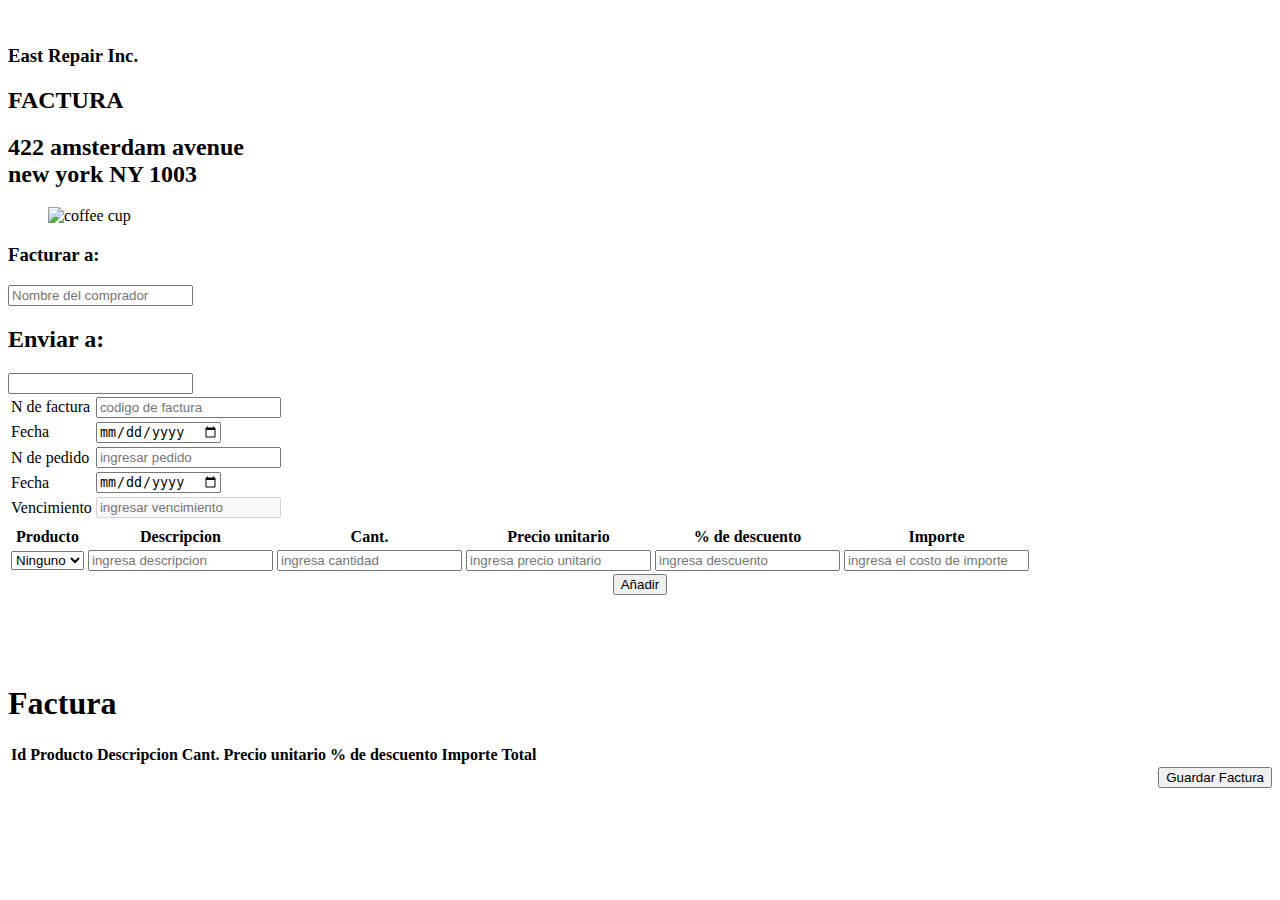
==== frondend/index.html @ 40cd798a "backend" ====
<!DOCTYPE html>
<html lang="en">

<head>
    <meta charset="UTF-8">
    <meta http-equiv="X-UA-Compatible" content="IE=edge">
    <meta name="viewport" content="width=device-width, initial-scale=1.0">
    <link rel="stylesheet" href="https://cdn.jsdelivr.net/npm/bulma@0.9.4/css/bulma.min.css">
    <link rel="stylesheet" href="style.css">
    <title>Parcial 1</title>


</head>

<body>
    <br>
    <div class="container">

        <div class="columns">

            <div class="column">
                <h3 class="has-text-weight-bold">East Repair Inc.</h3>
            </div>

            <div class="column">
                <h2 class=" has-text-right has-text-weight-bold">FACTURA</h2>
            </div>
        </div>

        <div class="columns">

            <div class="column">
                <h2>422 amsterdam avenue
                    <br>
                    new york NY 1003
                </h2>

            </div>

            <div class="column">
                <figure class="has-text-right">
                    <img src="https://us.123rf.com/450wm/mizar21984/mizar219841502/mizar21984150200034/36576442-icono-de-la-taza-de-caf%C3%A9-caliente-sobre-un-fondo-blanco.jpg
                " alt=" coffee cup" width="100px" class="">
                </figure>
            </div>
        </div>

    </div>
    <form action="" class="container form">
        <div class="columns">

            <div class="column">
                <h3 class="has-text-weight-bold">Facturar a: </h3>
                <input type="text" class="input is-success is-small has-border" placeholder="Nombre del comprador" id="comprador">
            </div>

            <div class="column">
                <h2 class="has-text-weight-bold">Enviar a: </h2>
                <input type="text" class="input is-success is-small" id="receptor">
            </div>

            <table class="table">
                <tr>
                    <td>
                        <label for="codigo" class=" has-text-right has-text-weight-bold">N de factura</label>
                    </td>
                    <td>
                        <input type="text" class="input is-success is-small codigo"
                            
                            title="formato correcto: 2020-12-A-1234" placeholder="codigo de factura" name="codigo"
                            id="codigoFactura" >
                    </td>
                </tr>
                <tr>
                    <td>
                        <label for="fecha" class=" has-text-right has-text-weight-bold">Fecha</label>
                    </td>
                    <td>
                        <input type="date" class="input is-success is-small fecha" placeholder="ingresa la fecha"
                            name="fecha">
                    </td>
                </tr>
                <tr>
                    <td>
                        <label for="pedido" class=" has-text-right has-text-weight-bold" id="Npedido"> N de
                            pedido</label>
                    </td>
                    <td>
                        <input type="text" class="input is-success is-small pedido" placeholder="ingresar pedido"
                            name="pedido">
                    </td>
                </tr>
                <tr>
                    <td>
                        <label for="fecha2" class=" has-text-right has-text-weight-bold">Fecha</label>
                    </td>
                    <td>
                        <input type="date" class="input is-success is-small fecha" placeholder="ingresa la fecha"
                            name="fecha2">
                    </td>
                </tr>
                <tr>
                    <td>
                        <label for="vencimiento" class=" has-text-right has-text-weight-bold">Vencimiento</label>
                    </td>
                    <td>
                        <input type="text" class="input is-success is-small vencimiento"
                            placeholder="ingresar vencimiento" name="vencimiento" disabled>
                    </td>
                </tr>

                <tr>
                    
                    <td id="tdprueba" ></td>
                </tr>

            </table>

        </div>
        
        
        
        <div class="container">

            <table class="table is-bordered is-striped is-hoverable  is-fullwidth">
                <tr class="has-background-grey-lighter">
                    <th>Producto</th>
                    <th>Descripcion</th>
                    <th>Cant.</th>
                    <th>Precio unitario</th>
                    <th>% de descuento</th>
                    <th>Importe</th>

                </tr>
                <tr>


                    <td id="validaOpcion">
                        <div class="select is-success">
                            <select class="opcion" id="opcion">
                                <option value="Ninguno">Ninguno</option>
                                <option value="Arroz">Arroz</option>
                                <option value="Lentejas">Lentejas</option>
                                <option value="Frijoles">Frijoles</option>
                                <option value="Pollo">Pollo</option>
                                <option value="Huevo">Huevo</option>

                            </select>
                        </div>
                    </td>
                    <td>
                        <input type="text" class="input is-success is-small" id="descripcion"
                            placeholder="ingresa descripcion">
                    </td>
                    <td id="validaCantidad">
                        <input type="text" class="input is-success is-small" id="cantidad" max="30"
                            placeholder="ingresa cantidad" required>
                    </td>
                    <td>
                        <input type="text" class="input is-success is-small unitario" id="unitario"
                            placeholder="ingresa precio unitario" required>
                    </td>
                    <td id="validaDescuento">
                        <input type="text" class="input is-success is-small descuento" id="descuento" max="50"
                            placeholder="ingresa descuento">
                    </td>
                    <td><input type="text" class="input is-success is-small importe" id="importe"
                            placeholder="ingresa el costo de importe" required></td>


                </tr>
            </table>
            


        </div>
        
        <div class="container botonEn">
            <button class="button is-medium is-success " id="envio">Añadir</button>
        </div>
        <p id="adverRepeticion" class="message is-centered"></p>

        <br>

    </form>


    <br>
    <div class="container">

        <h1 class="title is-3">Factura</h1>
        <table class="table is-fullwidth " id="Tproductos">
            <tr class="has-background-grey-lighter">
                <th>Id</th>
                <th>Producto</th>
                <th>Descripcion</th>
                <th>Cant.</th>
                <th>Precio unitario</th>
                <th>% de descuento</th>
                <th>Importe</th>
                <th>Total</th>
                <th class="is-centered"></th>
            </tr>
        </table>
        <button class="button is-medium is-success" id="botonGuardar">Guardar Factura</button>
    </div>
    <br>
    <br>
    <script src="./main.js"></script>

</body>

</html>
---- frondend/style.css ----
.botonEn{

    display: flex;
    justify-content: center;
    align-items: center;
}

#adverRepeticion{
    display: flex;
    justify-content: center;
    align-items: center;
}

#botonGuardar{

   float: right;
}
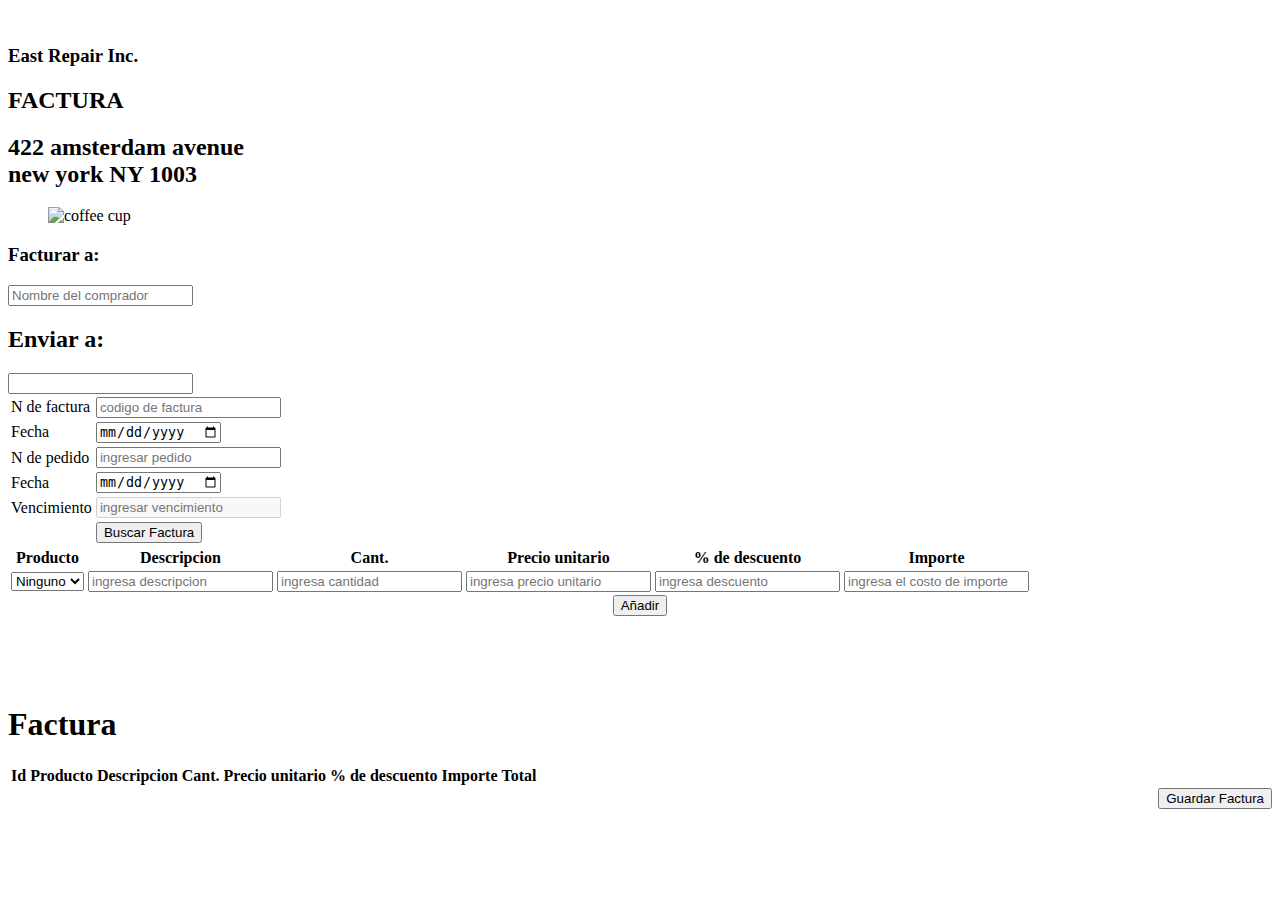
==== commit 3432a989: "commit" ====
--- a/frondend/index.html
+++ b/frondend/index.html
@@ -46,7 +46,7 @@
         </div>
 
     </div>
-    <form action="" class="container form">
+    <form action="" class="container form" method="post">
         <div class="columns">
 
             <div class="column">
@@ -112,6 +112,7 @@
                 <tr>
                     
                     <td id="tdprueba" ></td>
+                    <td><button class="button is-medium is-success " id="buscarFactura">Buscar Factura</button></td>
                 </tr>
 
             </table>
@@ -207,6 +208,7 @@
     <br>
     <br>
     <script src="./main.js"></script>
+    <script src="https://code.jquery.com/jquery-3.5.1.min.js"></script>
 
 </body>
 
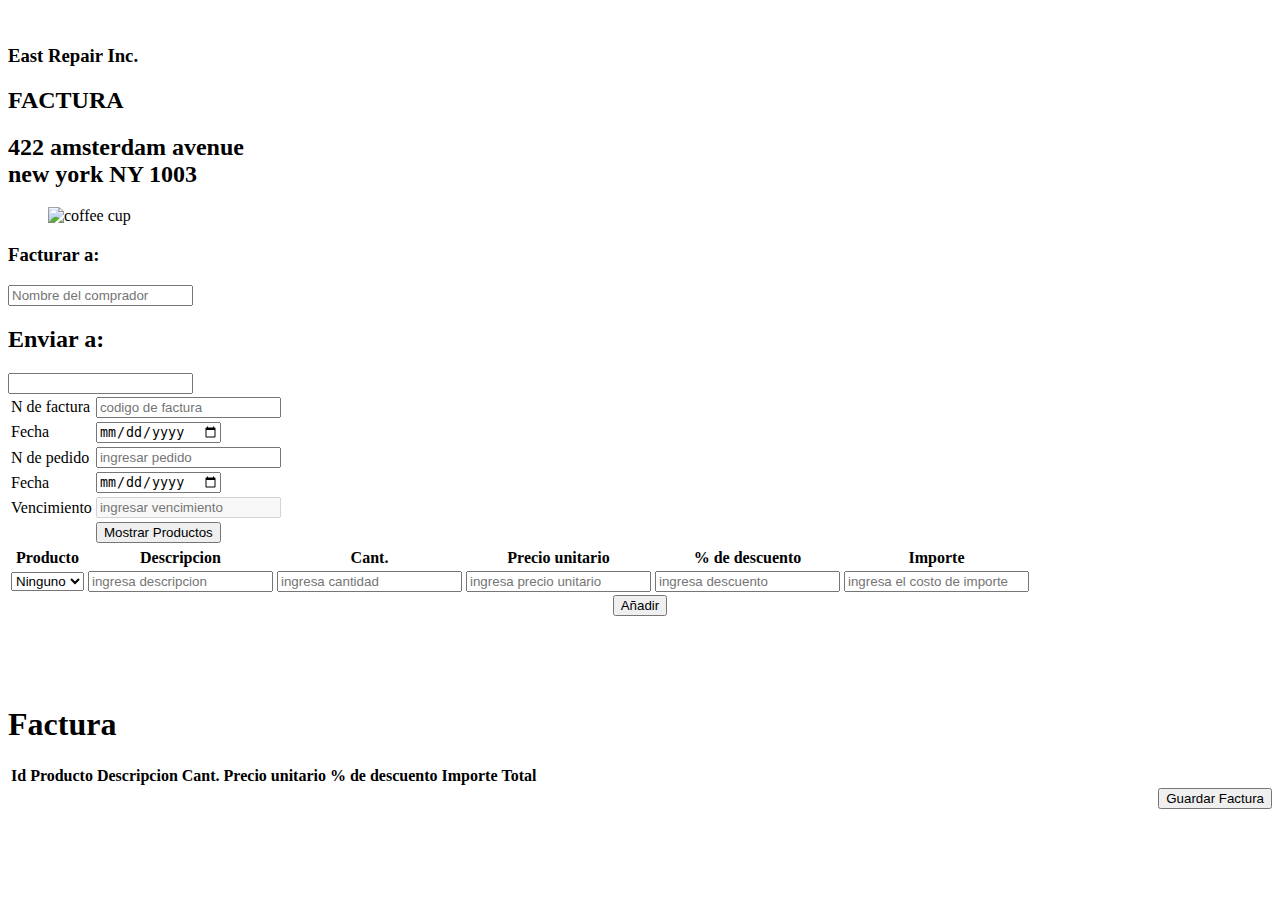
==== commit 9c64b3a7: "final" ====
--- a/frondend/index.html
+++ b/frondend/index.html
@@ -112,7 +112,7 @@
                 <tr>
                     
                     <td id="tdprueba" ></td>
-                    <td><button class="button is-medium is-success " id="buscarFactura">Buscar Factura</button></td>
+                    <td><button class="button is-medium is-success " id="buscarFactura"onclick="location.href='llamar.php'">Mostrar Productos</button></td>
                 </tr>
 
             </table>
